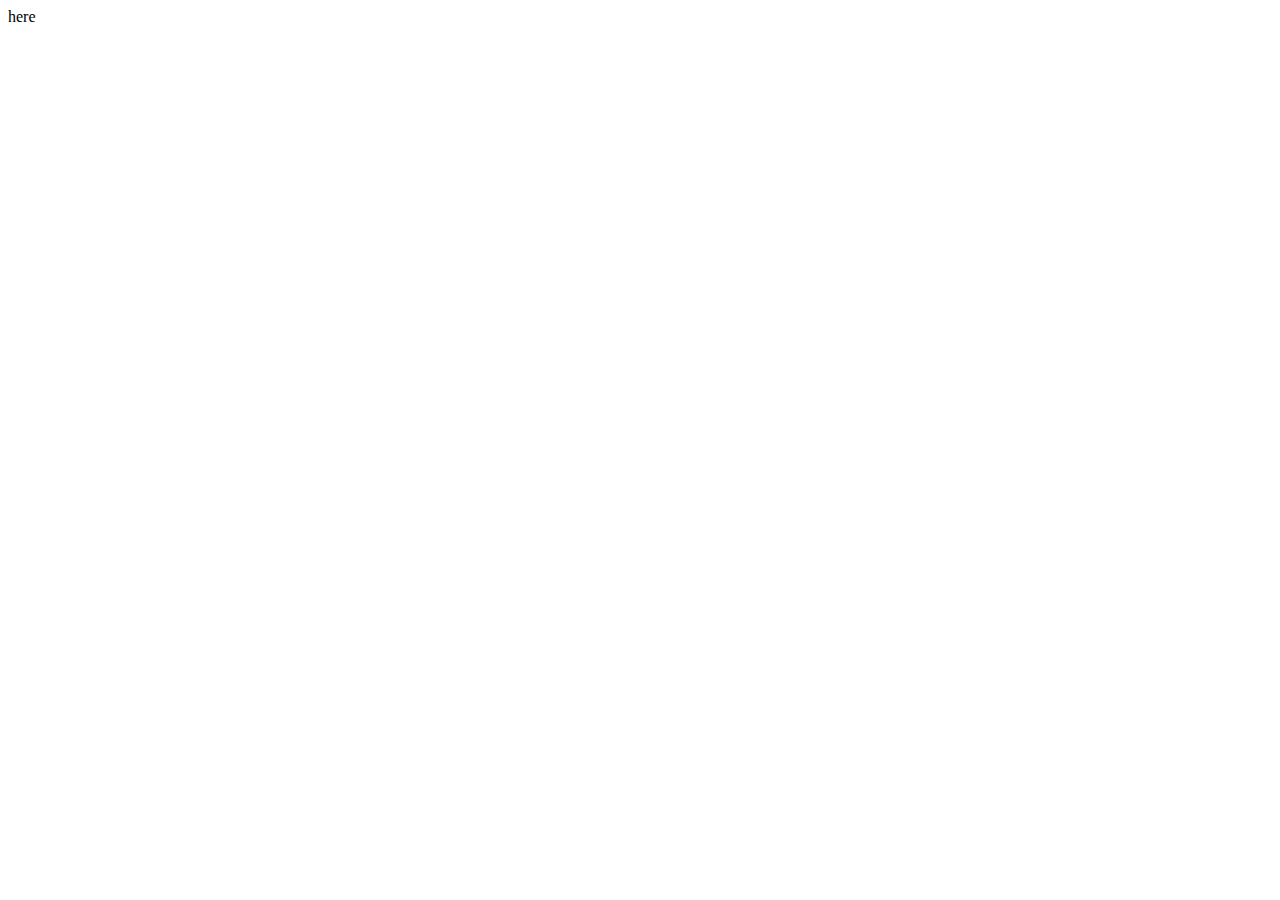
==== PhilliesFlowersBack/src/main/resources/templates/index.html @ 5d790a0f "Initial Set Up" ====
<!DOCTYPE HTML>
<html xmlns:th="http://www.thymeleaf.org">
<head>
<title>Supplier - Dashboard</title>
<meta http-equiv="Content-Type" content="text/html; charset=UTF-8" />
<link rel="stylesheet" type="text/css" media="all"
	href="../static/main.css" th:href="@{/main.css}" />
<link href='http://fonts.googleapis.com/css?family=Lobster+Two'
	rel='stylesheet' type='text/css' />
</head>
<body>
	here
</body>
</html>
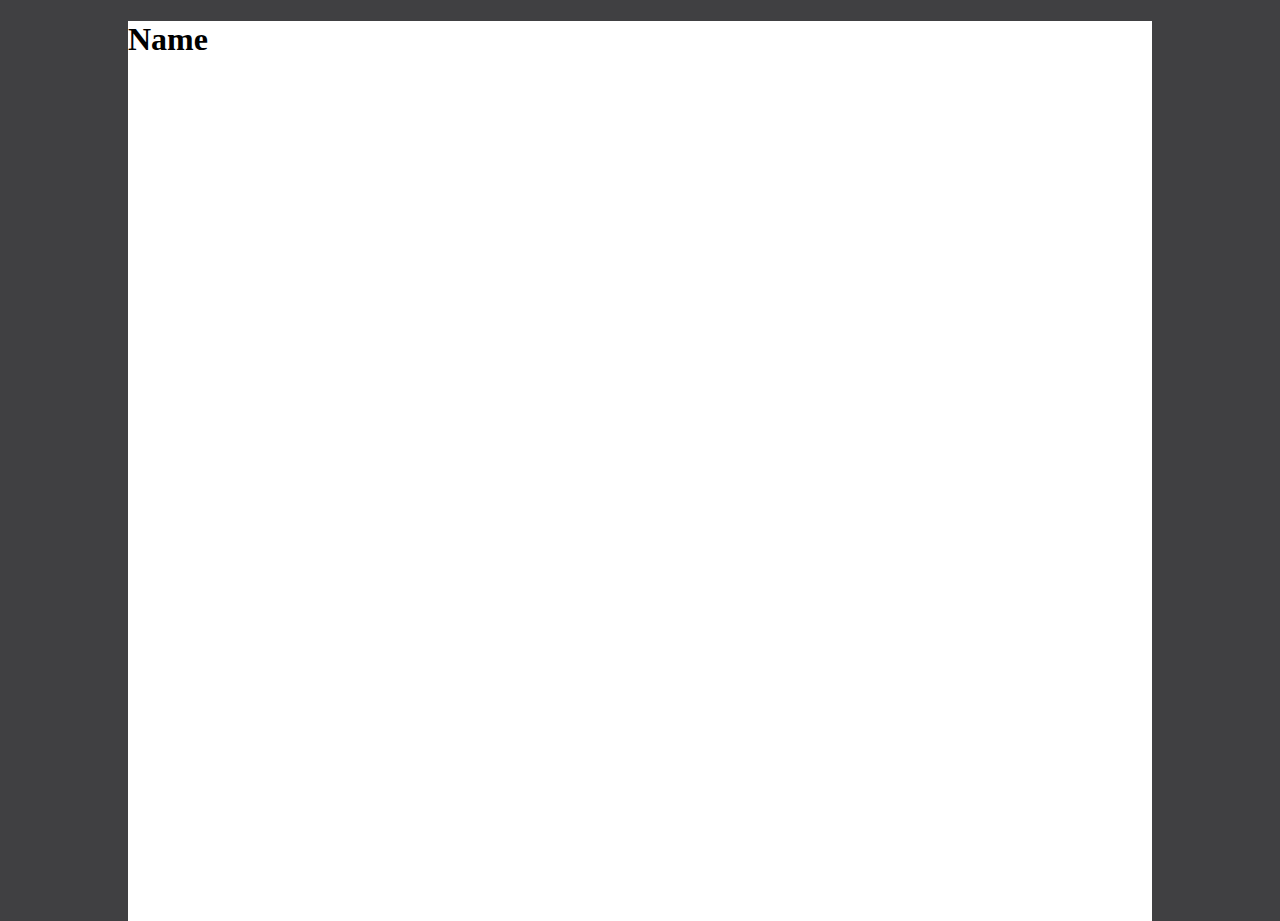
==== commit 82417364: "Mongo connected with login working" ====
--- a/PhilliesFlowersBack/src/main/resources/templates/index.html
+++ b/PhilliesFlowersBack/src/main/resources/templates/index.html
@@ -1,14 +1,13 @@
 <!DOCTYPE HTML>
 <html xmlns:th="http://www.thymeleaf.org">
 <head>
-<title>Supplier - Dashboard</title>
-<meta http-equiv="Content-Type" content="text/html; charset=UTF-8" />
-<link rel="stylesheet" type="text/css" media="all"
-	href="../static/main.css" th:href="@{/main.css}" />
-<link href='http://fonts.googleapis.com/css?family=Lobster+Two'
-	rel='stylesheet' type='text/css' />
+    <title>Supplier - Dashboard</title>
+    <meta http-equiv="Content-Type" content="text/html; charset=UTF-8" /> 
+	<link rel="stylesheet" type="text/css" media="all" href="../static/main.css" th:href="@{/main.css}" />
 </head>
 <body>
-	here
+	<div class="centerDiv">
+		<h1 th:text="${user.name}">Name</h1>
+	</div>
 </body>
 </html>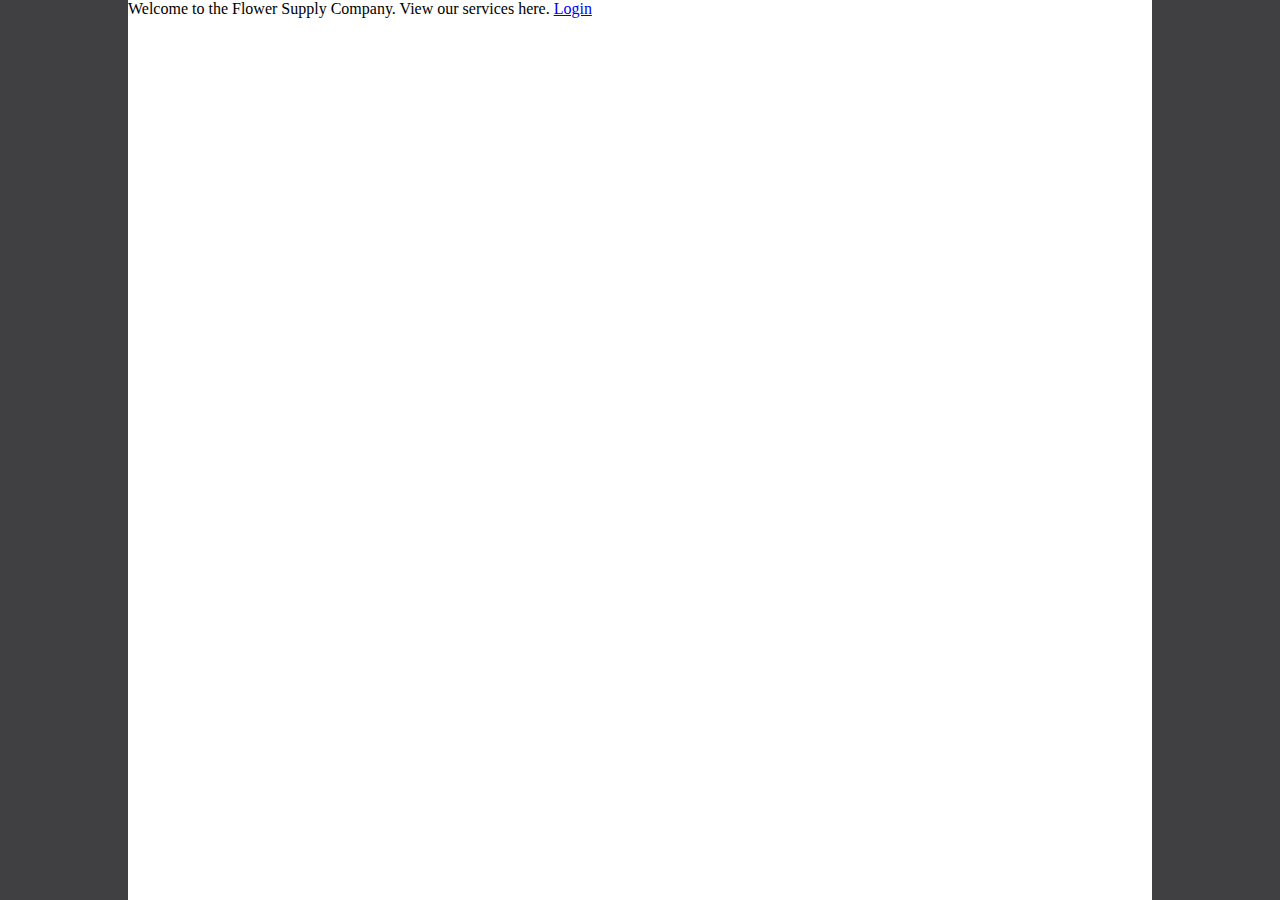
==== commit ae6d5326: "Session & security started" ====
--- a/PhilliesFlowersBack/src/main/resources/templates/index.html
+++ b/PhilliesFlowersBack/src/main/resources/templates/index.html
@@ -7,7 +7,11 @@
 </head>
 <body>
 	<div class="centerDiv">
-		<h1 th:text="${user.name}">Name</h1>
+		Welcome to the Flower Supply Company.
+		
+		View our services here.
+		
+		<a href="login">Login</a>
 	</div>
 </body>
 </html>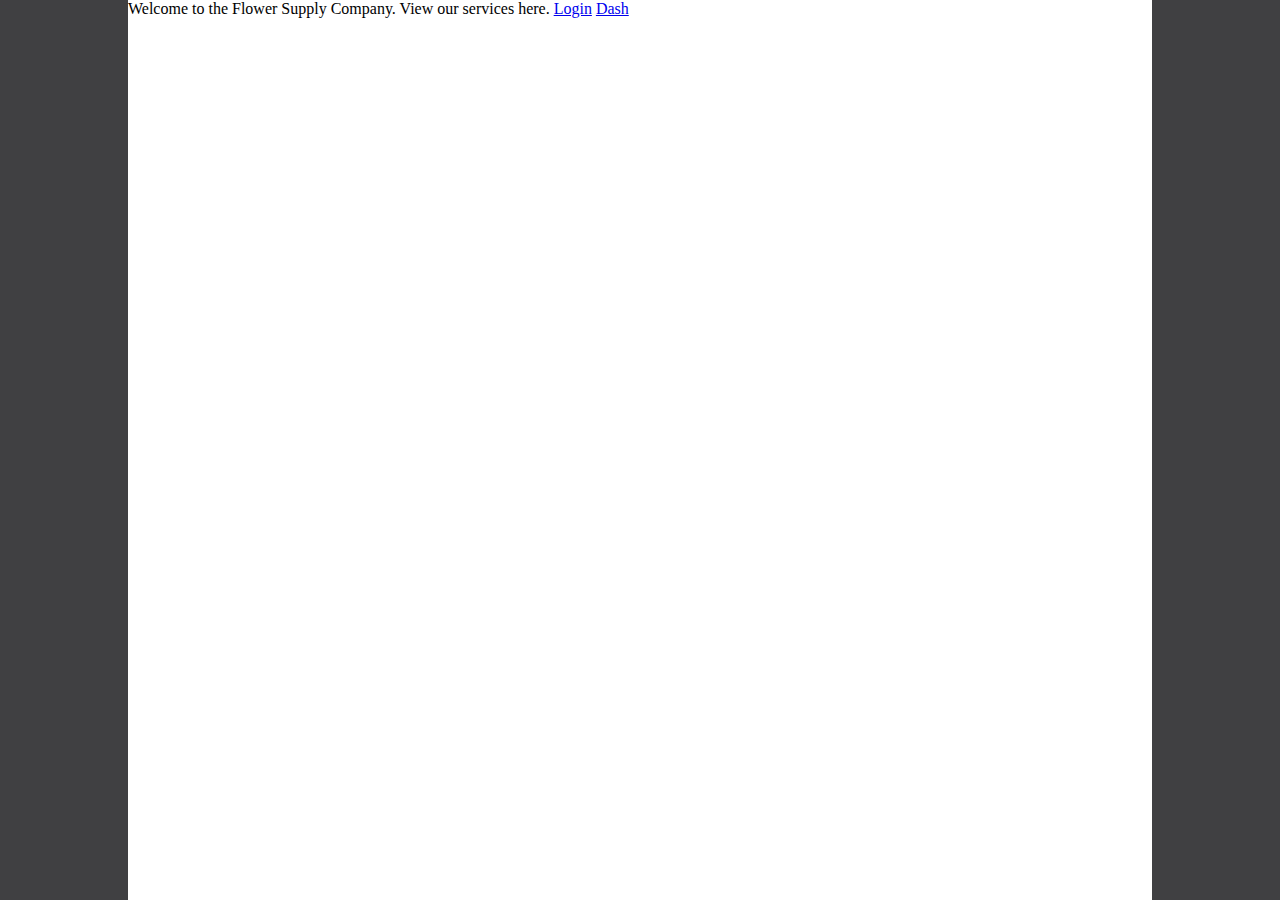
==== commit 1df6ac51: "Login error message" ====
--- a/PhilliesFlowersBack/src/main/resources/templates/index.html
+++ b/PhilliesFlowersBack/src/main/resources/templates/index.html
@@ -1,17 +1,17 @@
 <!DOCTYPE HTML>
 <html xmlns:th="http://www.thymeleaf.org">
-<head>
-    <title>Supplier - Dashboard</title>
-    <meta http-equiv="Content-Type" content="text/html; charset=UTF-8" /> 
-	<link rel="stylesheet" type="text/css" media="all" href="../static/main.css" th:href="@{/main.css}" />
-</head>
-<body>
-	<div class="centerDiv">
-		Welcome to the Flower Supply Company.
-		
-		View our services here.
-		
-		<a href="login">Login</a>
-	</div>
-</body>
+	<head>
+	    <title>Supplier - Dashboard</title>
+	    <meta http-equiv="Content-Type" content="text/html; charset=UTF-8" /> 
+		<link rel="stylesheet" type="text/css" media="all" href="../static/main.css" th:href="@{/main.css}" />
+	</head>
+	<body>
+		<div class="centerDiv">
+			Welcome to the Flower Supply Company.
+			
+			View our services here.
+			
+			<a href="login">Login</a> <a href="dash">Dash</a>
+		</div>
+	</body>
 </html>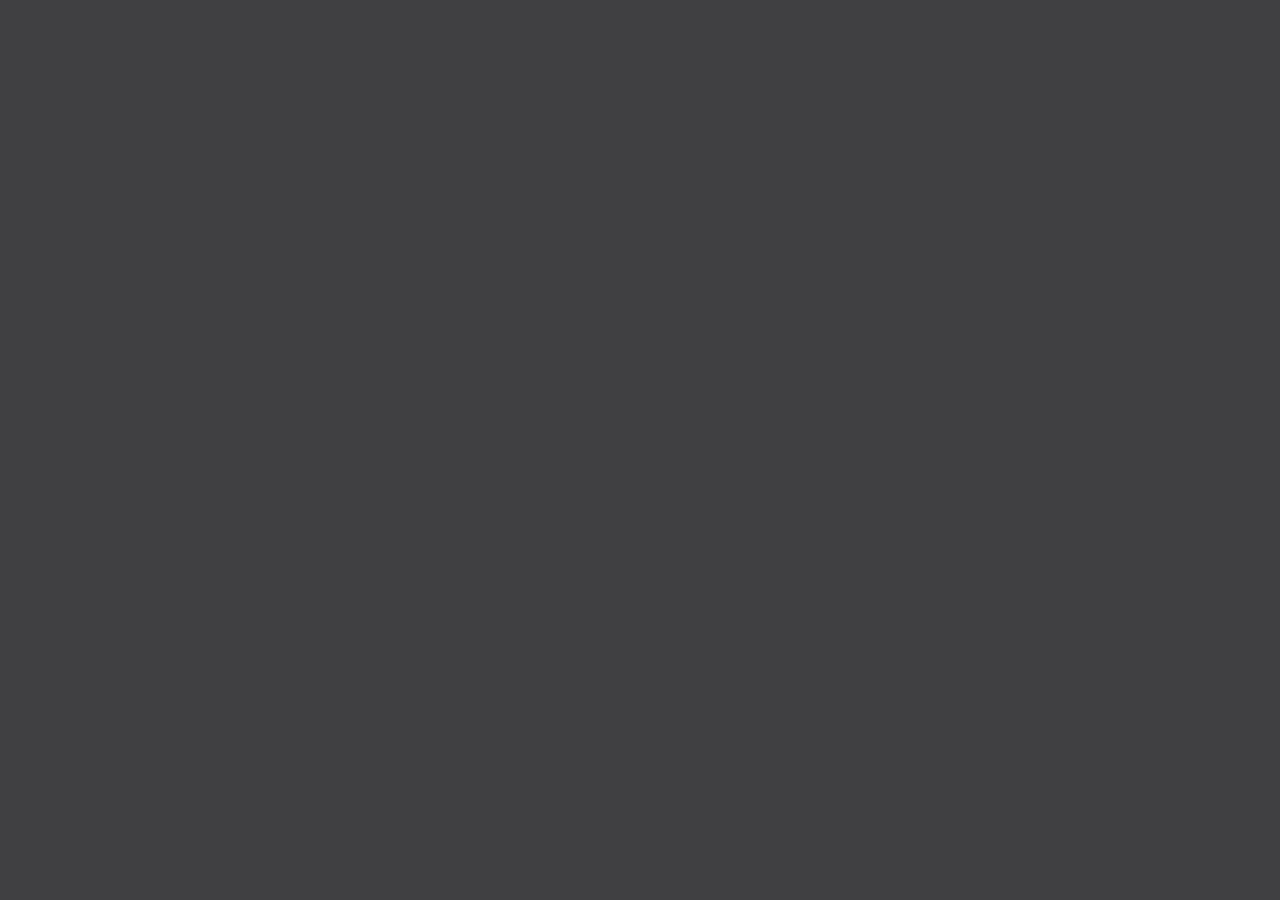
==== commit 02d1d7ce: "Internationalzation" ====
--- a/PhilliesFlowersBack/src/main/resources/templates/index.html
+++ b/PhilliesFlowersBack/src/main/resources/templates/index.html
@@ -4,14 +4,23 @@
 	    <title>Supplier - Dashboard</title>
 	    <meta http-equiv="Content-Type" content="text/html; charset=UTF-8" /> 
 		<link rel="stylesheet" type="text/css" media="all" href="../static/main.css" th:href="@{/main.css}" />
+		<script src="https://ajax.googleapis.com/ajax/libs/jquery/3.2.1/jquery.min.js"></script>
+		<script type="text/javascript" th:src="@{/main.js}" />
 	</head>
 	<body>
 		<div class="centerDiv">
-			Welcome to the Flower Supply Company.
+			<h1 th:text="#{title}">title</h1>
 			
-			View our services here.
+			<h3 th:text="#{extra}">extra</h3>
 			
-			<a href="login">Login</a> <a href="dash">Dash</a>
+			<a href="login" th:text="#{login}">Login</a> <a href="dash" th:text="#{dash}">Dash</a>
+			
+			<span th:text="#{language.change}"></span>:
+		    <select id="locales">
+		    	<option value=""></option>
+		        <option value="en" th:text="#{lang.eng}"></option>
+		        <option value="it" th:text="#{lang.it}"></option>
+		    </select>
 		</div>
 	</body>
 </html>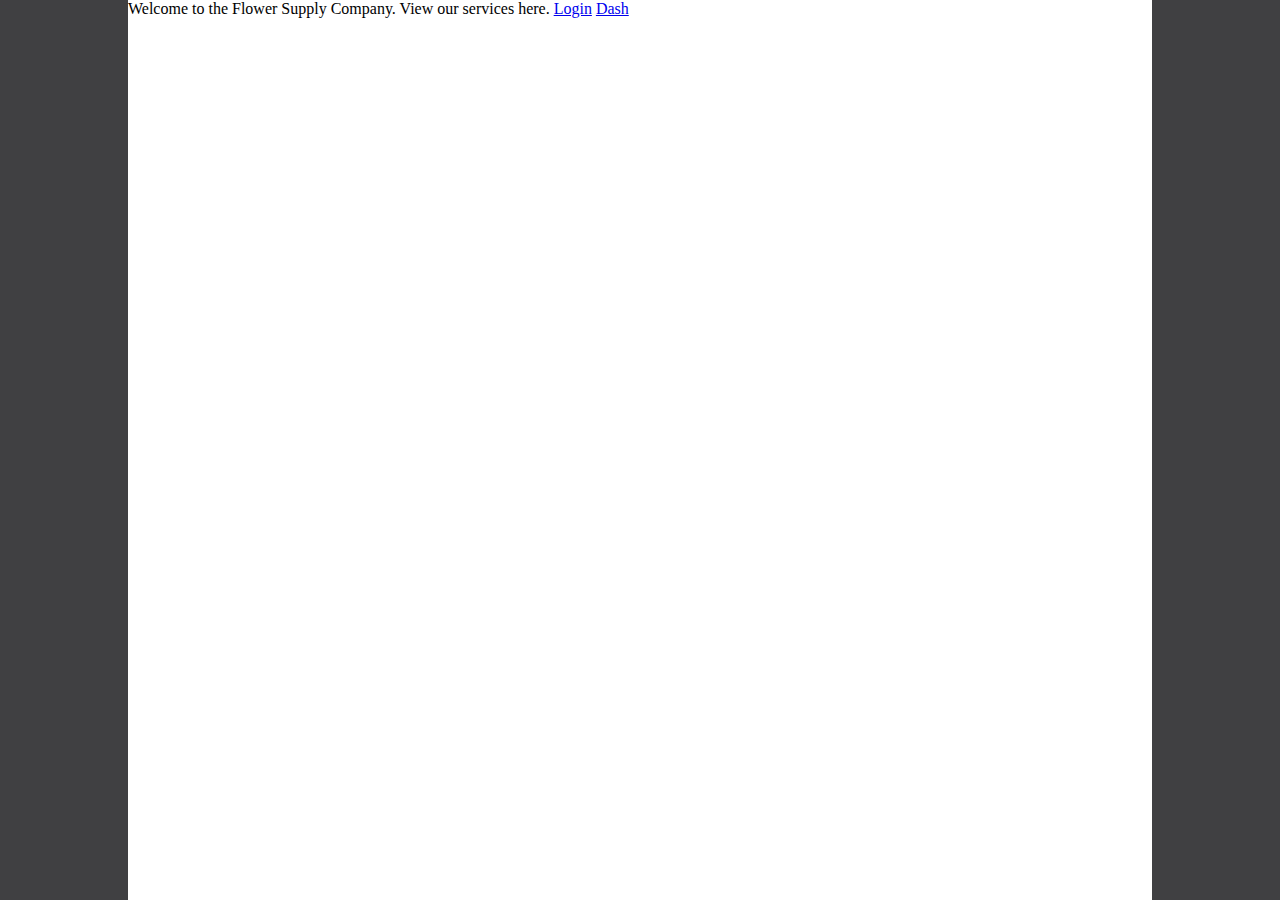
==== commit d2574742: "Revert "Internationalzation"" ====
--- a/PhilliesFlowersBack/src/main/resources/templates/index.html
+++ b/PhilliesFlowersBack/src/main/resources/templates/index.html
@@ -4,23 +4,14 @@
 	    <title>Supplier - Dashboard</title>
 	    <meta http-equiv="Content-Type" content="text/html; charset=UTF-8" /> 
 		<link rel="stylesheet" type="text/css" media="all" href="../static/main.css" th:href="@{/main.css}" />
-		<script src="https://ajax.googleapis.com/ajax/libs/jquery/3.2.1/jquery.min.js"></script>
-		<script type="text/javascript" th:src="@{/main.js}" />
 	</head>
 	<body>
 		<div class="centerDiv">
-			<h1 th:text="#{title}">title</h1>
+			Welcome to the Flower Supply Company.
 			
-			<h3 th:text="#{extra}">extra</h3>
+			View our services here.
 			
-			<a href="login" th:text="#{login}">Login</a> <a href="dash" th:text="#{dash}">Dash</a>
-			
-			<span th:text="#{language.change}"></span>:
-		    <select id="locales">
-		    	<option value=""></option>
-		        <option value="en" th:text="#{lang.eng}"></option>
-		        <option value="it" th:text="#{lang.it}"></option>
-		    </select>
+			<a href="login">Login</a> <a href="dash">Dash</a>
 		</div>
 	</body>
 </html>